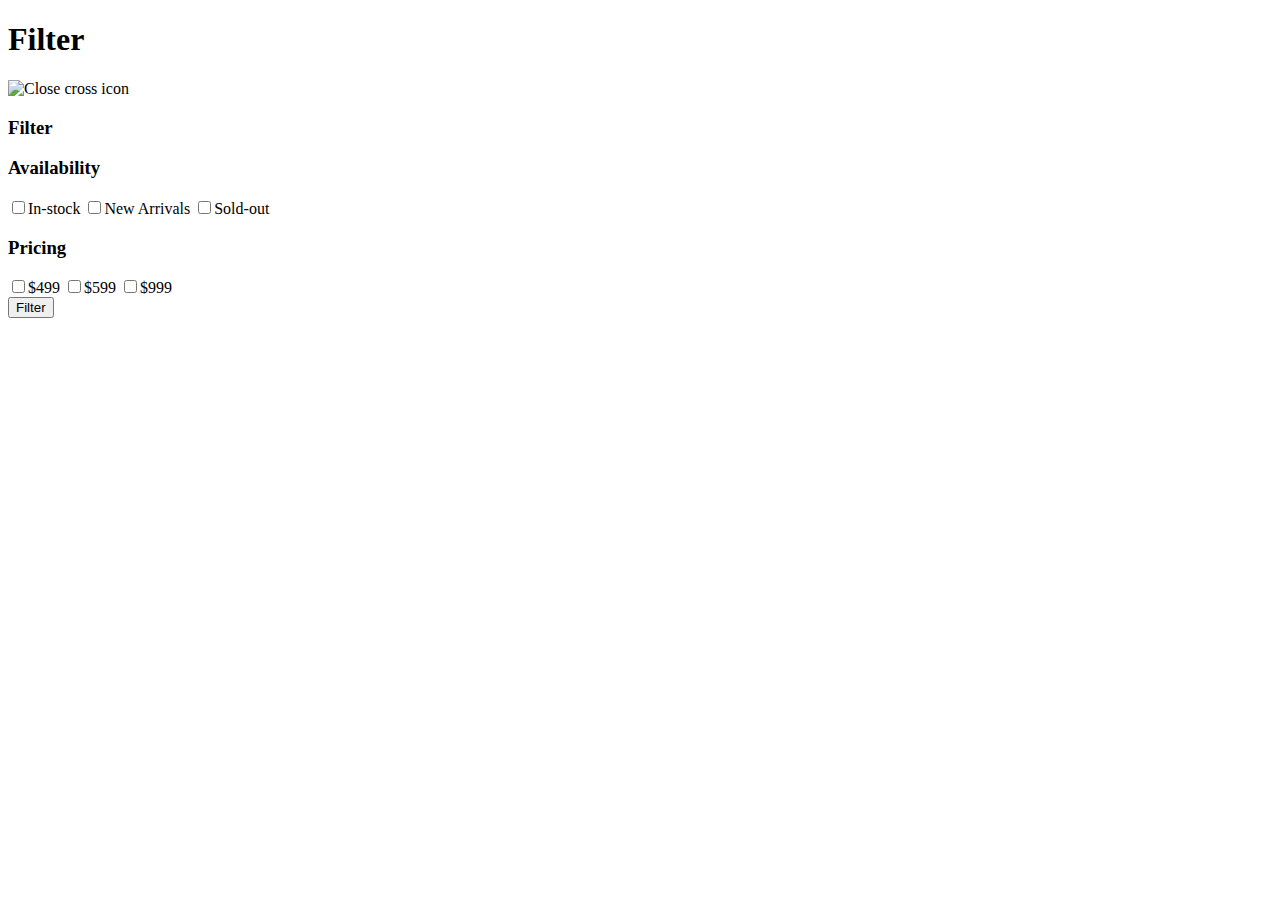
==== menuFilter/index.html @ 2b6680ee "Adding JSON file to make filterMenu" ====
<!DOCTYPE html>
<html lang="en">
<head>
    <meta charset="UTF-8">
    <meta name="viewport" content="width=device-width, initial-scale=1.0">
    <title>Filter</title>
</head>
<body>
    <h1>Filter</h1>
    <nav class="menuFilter">
        <label for="filterSide">
            <img class="closeCross" src="../img/close_Cross.svg" alt="Close cross icon">
        </label>
        <div class="choiceFilter">
            <h3 class="filterWord">Filter</h3>
            <div class="sectionAvailability">
                <h3 class="titleAvailability">Availability</h3>
                <article class="availability">

                        <label for="inStock" class="labelOne">
                            <input type="checkbox" id="inStock">In-stock
                        </label>

                        <label for="newArrivals" class="labelTwo">
                            <input type="checkbox" id="newArrivals">New Arrivals
                        </label>

                        <label for="soldOut" class="labelThree">
                            <input type="checkbox"  id="soldOut">Sold-out
                        </label>

                </article>
            </div>
            <div class="sectionPricing">
                <h3 class="titlePricing">Pricing</h3>
                <article class="pricing">

                        <label for="priceOne" class="priceOne">
                            <input type="checkbox" id="priceOne">$499
                        </label>

                        <label for="priceTwo" class="priceTwo">
                            <input type="checkbox" id="priceTwo">$599
                        </label>

                        <label for="priceThree" class="priceThree">
                            <input type="checkbox" id="priceThree">$999
                        </label>

                </article>
            </div>
            <button class="btnFilter">Filter</button>
        </div>
    </nav>

    <script src="main.js"></script>

</body>
</html>
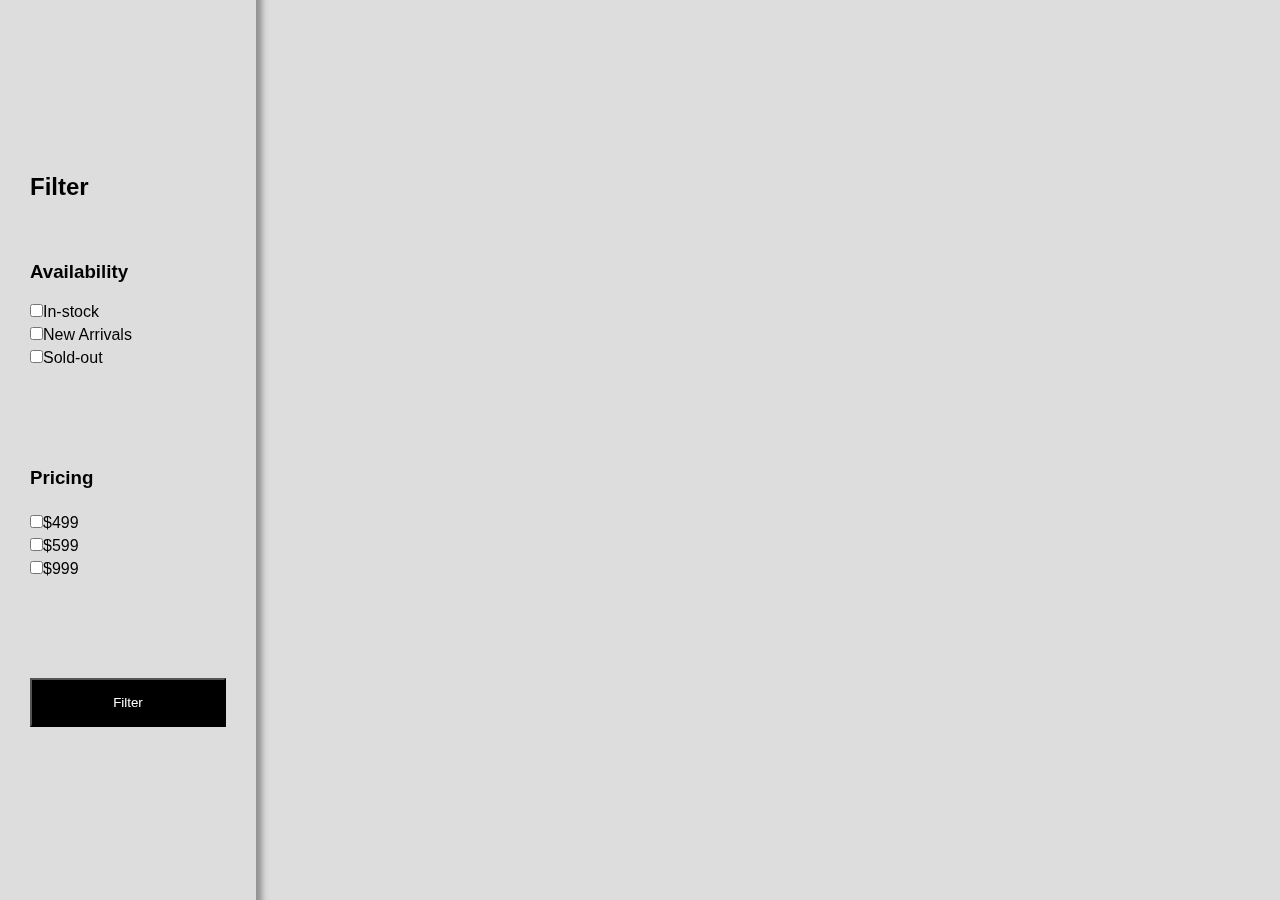
==== commit c41c14ff: "Making FilterMenu" ====
--- a/menuFilter/index.html
+++ b/menuFilter/index.html
@@ -4,15 +4,59 @@
     <meta charset="UTF-8">
     <meta name="viewport" content="width=device-width, initial-scale=1.0">
     <title>Filter</title>
+    <style>
+        *{
+            padding:0;
+            margin:0;
+            box-sizing: border-box;
+        }
+        body{
+            background-color: rgb(221, 221, 221);
+            font-family:Verdana, Geneva, Tahoma, sans-serif;
+        }
+        .menuFilter{
+            width: 20vw;
+            height: 100vh;
+            display: flex;
+            flex-direction: column;
+            justify-content: space-around;
+            align-items: flex-start;
+            box-shadow: 0 0 6px 6px #919191;
+            position: fixed;
+            top:0;
+            left:0;
+        }
+        .choiceFilter{
+            width: 100%;
+            padding: 30px;
+            display:flex;
+            flex-direction: column;
+            justify-content: space-around;
+            align-items: flex-start;
+            gap:60px;
+        }
+        .sectionAvailability .availability, .sectionPricing, .pricing{
+            width: 100%;
+            display: flex;
+            flex-direction: column;
+            justify-content: space-around;
+            align-items: flex-start;
+            gap: 5px;
+            margin:20px auto;
+        }
+        .btnFilter{
+            width:100%;
+            background-color: #000000;
+            color: #ffffff;
+            padding: 15px 20px;
+        }
+
+    </style>
 </head>
 <body>
-    <h1>Filter</h1>
-    <nav class="menuFilter">
-        <label for="filterSide">
-            <img class="closeCross" src="../img/close_Cross.svg" alt="Close cross icon">
-        </label>
-        <div class="choiceFilter">
-            <h3 class="filterWord">Filter</h3>
+    <header class="menuFilter">
+        <nav class="choiceFilter">
+            <h2 class="filterWord">Filter</h2>
             <div class="sectionAvailability">
                 <h3 class="titleAvailability">Availability</h3>
                 <article class="availability">
@@ -26,7 +70,7 @@
                         </label>
 
                         <label for="soldOut" class="labelThree">
-                            <input type="checkbox"  id="soldOut">Sold-out
+                            <input type="checkbox"  id="soldOut">Sold-out</input>
                         </label>
 
                 </article>
@@ -49,10 +93,22 @@
 
                 </article>
             </div>
-            <button class="btnFilter">Filter</button>
-        </div>
-    </nav>
+            <button type="button" class="btnFilter">Filter</button>
+            </div>
+        </nav>
+    </header>
 
+<!-- Main container -->
+
+    <main class="container">
+
+    <!-- Section Cards -->
+
+
+    <section class="cardsOutfit">
+
+    </section>
+</main>
     <script src="main.js"></script>
 
 </body>
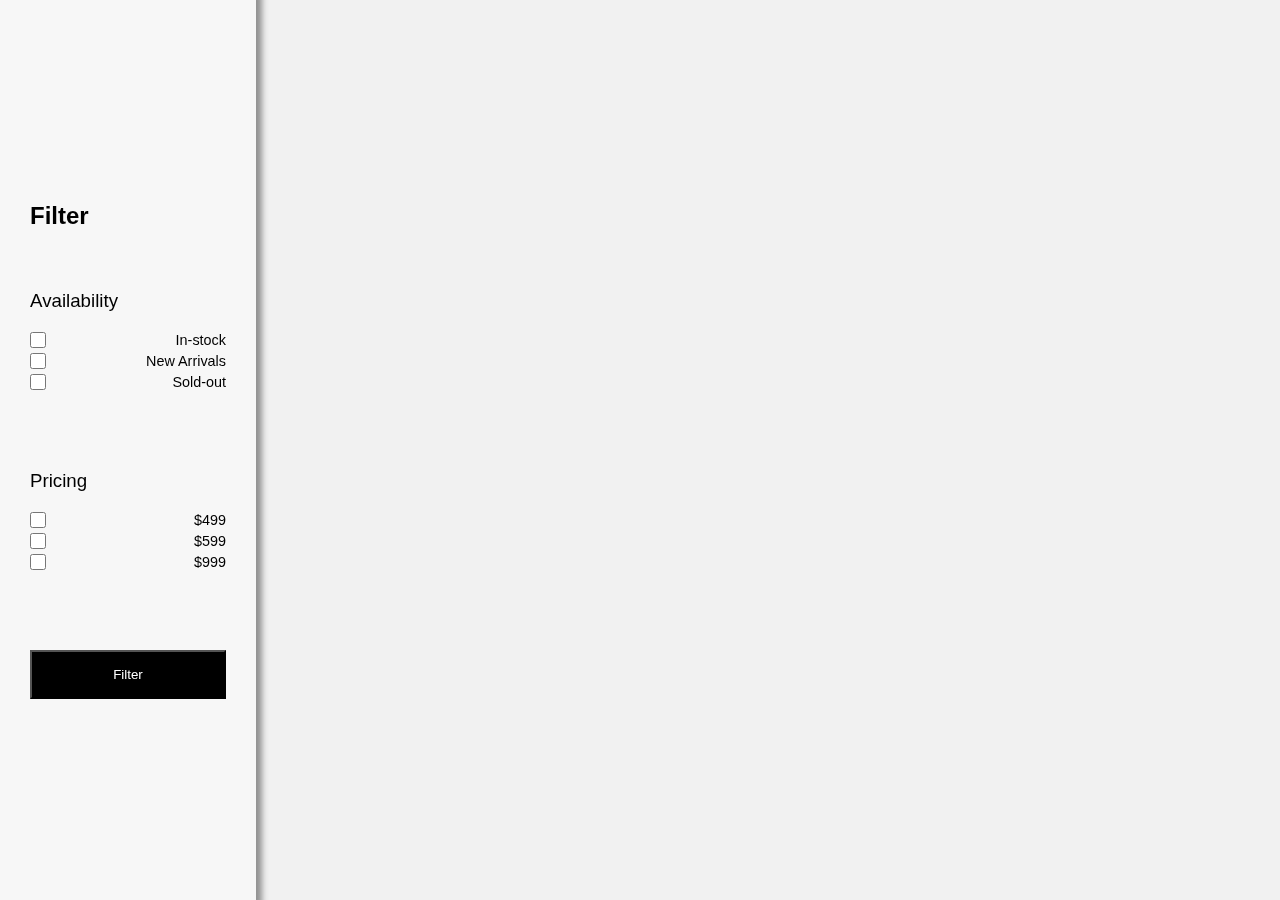
==== commit 921bb412: "Adding FilesJSON,HTML, CSS & img" ====
--- a/menuFilter/index.html
+++ b/menuFilter/index.html
@@ -11,7 +11,7 @@
             box-sizing: border-box;
         }
         body{
-            background-color: rgb(221, 221, 221);
+            background-color: #f1f1f1;
             font-family:Verdana, Geneva, Tahoma, sans-serif;
         }
         .menuFilter{
@@ -21,6 +21,7 @@
             flex-direction: column;
             justify-content: space-around;
             align-items: flex-start;
+            background-color: #f7f7f7;
             box-shadow: 0 0 6px 6px #919191;
             position: fixed;
             top:0;
@@ -35,14 +36,25 @@
             align-items: flex-start;
             gap:60px;
         }
-        .sectionAvailability .availability, .sectionPricing, .pricing{
+        .sectionAvailability, .sectionPricing{
+            width:100%;
+        }
+        .sectionAvailability .availability, .sectionPricing .pricing{
             width: 100%;
             display: flex;
             flex-direction: column;
-            justify-content: space-around;
+            justify-content: space-between;
             align-items: flex-start;
             gap: 5px;
             margin:20px auto;
+        }
+        .sectionAvailability .availability label, .sectionPricing .pricing label{
+            width: 100%;
+            font-size: 0.9rem;
+            display: flex;
+            flex-direction: row;
+            justify-content: space-between;
+            margin: 0px 30px  0px 0px;
         }
         .btnFilter{
             width:100%;
@@ -50,7 +62,16 @@
             color: #ffffff;
             padding: 15px 20px;
         }
-
+        .filterWord{
+            font-weight: 700;
+        }
+        .titleAvailability, .titlePricing{
+            font-weight: 500;
+        }
+        input{
+            width: 16px;
+            height: 16px;
+        }
     </style>
 </head>
 <body>
@@ -109,7 +130,10 @@
 
     </section>
 </main>
+
     <script src="main.js"></script>
+    <script src="outfits.json"></script>
+
 
 </body>
 </html>
